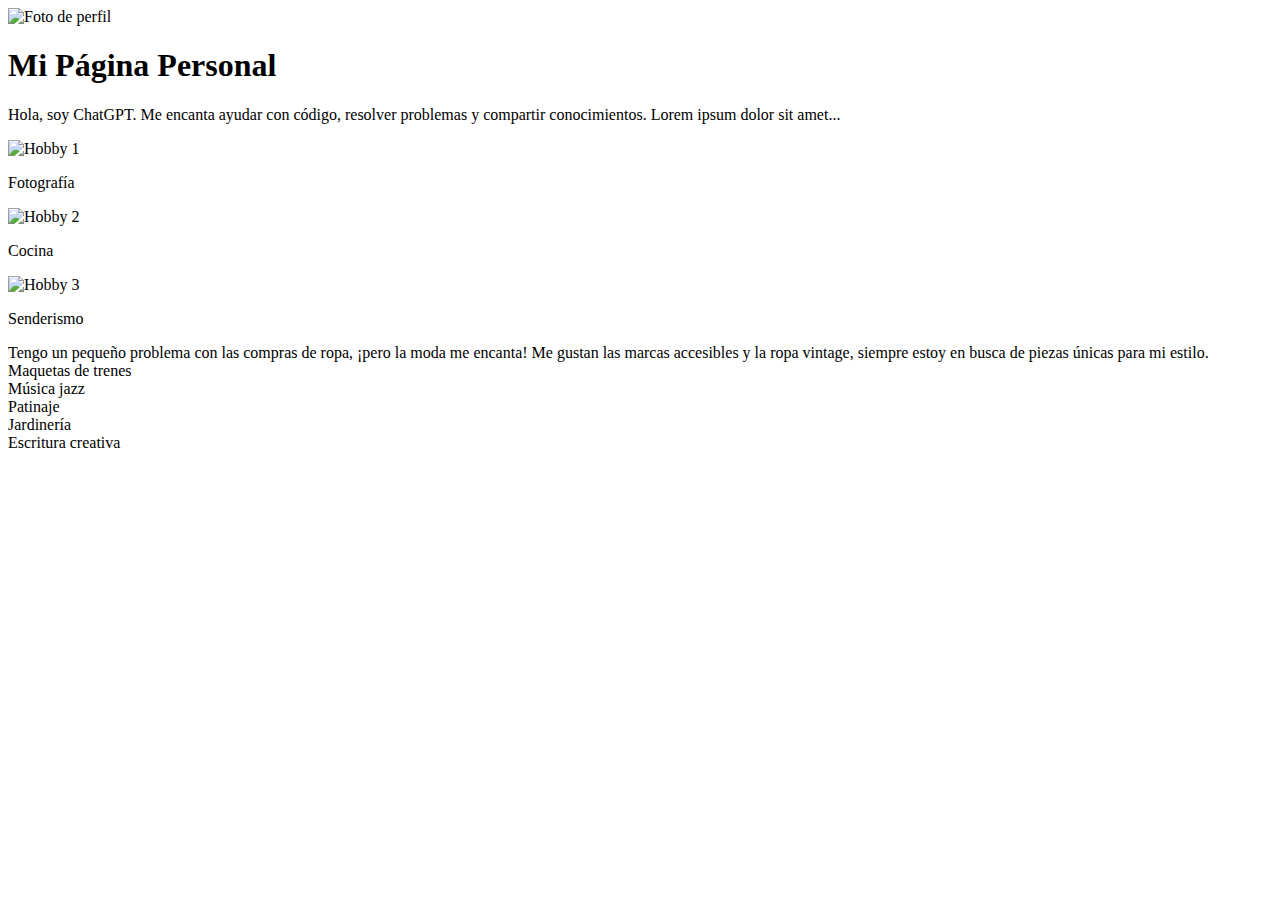
==== index.html @ 0a9aebd6 "3" ====
<!DOCTYPE html>
<html lang="es">
<head>
    <meta charset="UTF-8">
    <meta name="viewport" content="width=device-width, initial-scale=1.0">
    <title>Sobre Mí</title>
    <link rel="stylesheet" href="styles.css">
    <link href="https://fonts.googleapis.com/css2?family=Poppins:wght@300;400;600&display=swap" rel="stylesheet">
</head>
<body>
    <header>
        <img src="https://via.placeholder.com/80" alt="Foto de perfil">
        <h1>Mi Página Personal</h1>
    </header>
    
    <section class="about">
        <p>Hola, soy ChatGPT. Me encanta ayudar con código, resolver problemas y compartir conocimientos. Lorem ipsum dolor sit amet...</p>
    </section>
    
    <section class="hobbies-container">
        <div class="hobby">
            <img src="https://via.placeholder.com/150" alt="Hobby 1">
            <p>Fotografía</p>
        </div>
        <div class="hobby">
            <img src="https://via.placeholder.com/150" alt="Hobby 2">
            <p>Cocina</p>
        </div>
        <div class="hobby">
            <img src="https://via.placeholder.com/150" alt="Hobby 3">
            <p>Senderismo</p>
        </div>
    </section>
    Tengo un pequeño problema con las compras de ropa, ¡pero la moda me encanta! Me gustan las marcas accesibles y la ropa vintage, siempre estoy en busca de piezas únicas para mi estilo.


    
    <section class="other-hobbies">
        <div class="other-hobby">Maquetas de trenes</div>
        <div class="other-hobby">Música jazz</div>
        <div class="other-hobby">Patinaje</div>
        <div class="other-hobby">Jardinería</div>
        <div class="other-hobby">Escritura creativa</div>
    </section>
</body>
</html>
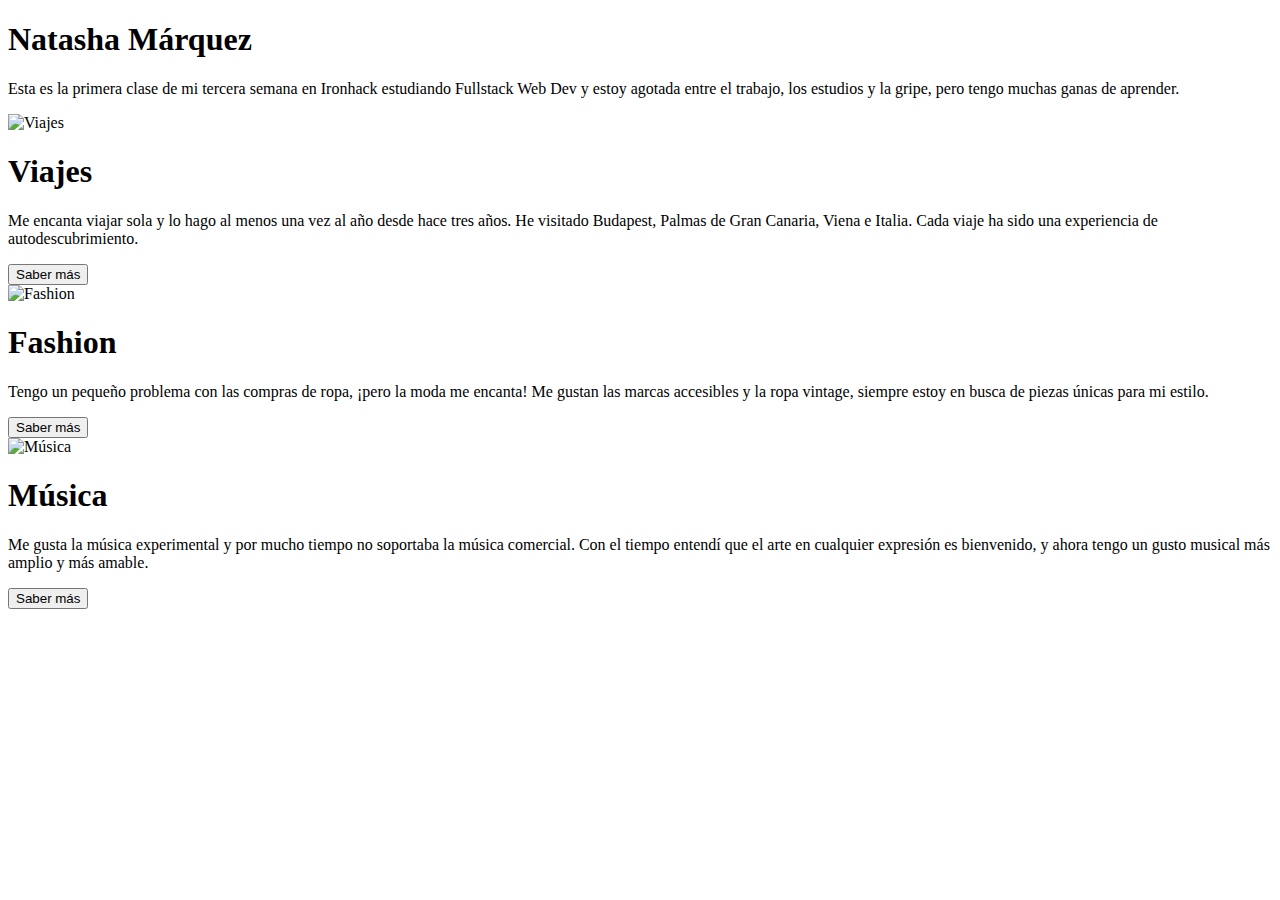
==== commit f71b339b: "4" ====
--- a/index.html
+++ b/index.html
@@ -3,44 +3,33 @@
 <head>
     <meta charset="UTF-8">
     <meta name="viewport" content="width=device-width, initial-scale=1.0">
-    <title>Sobre Mí</title>
+    <title>Sobre Natasha Márquez</title>
     <link rel="stylesheet" href="styles.css">
-    <link href="https://fonts.googleapis.com/css2?family=Poppins:wght@300;400;600&display=swap" rel="stylesheet">
 </head>
 <body>
-    <header>
-        <img src="https://via.placeholder.com/80" alt="Foto de perfil">
-        <h1>Mi Página Personal</h1>
-    </header>
-    
-    <section class="about">
-        <p>Hola, soy ChatGPT. Me encanta ayudar con código, resolver problemas y compartir conocimientos. Lorem ipsum dolor sit amet...</p>
-    </section>
-    
-    <section class="hobbies-container">
-        <div class="hobby">
-            <img src="https://via.placeholder.com/150" alt="Hobby 1">
-            <p>Fotografía</p>
+    <div class="navbar">
+        <h1>Natasha Márquez</h1>
+        <p class="info">Esta es la primera clase de mi tercera semana en Ironhack estudiando Fullstack Web Dev y estoy agotada entre el trabajo, los estudios y la gripe, pero tengo muchas ganas de aprender.</p>
+    </div>
+    <div class="container">
+        <div class="card">
+            <img src="https://source.unsplash.com/300x200/?travel" alt="Viajes">
+            <h1 class="card-title">Viajes</h1>
+            <p class="card-text">Me encanta viajar sola y lo hago al menos una vez al año desde hace tres años. He visitado Budapest, Palmas de Gran Canaria, Viena e Italia. Cada viaje ha sido una experiencia de autodescubrimiento.</p>
+            <button class="card-button">Saber más</button>
         </div>
-        <div class="hobby">
-            <img src="https://via.placeholder.com/150" alt="Hobby 2">
-            <p>Cocina</p>
+        <div class="card">
+            <img src="https://source.unsplash.com/300x200/?fashion" alt="Fashion">
+            <h1 class="card-title">Fashion</h1>
+            <p class="card-text">Tengo un pequeño problema con las compras de ropa, ¡pero la moda me encanta! Me gustan las marcas accesibles y la ropa vintage, siempre estoy en busca de piezas únicas para mi estilo.</p>
+            <button class="card-button">Saber más</button>
         </div>
-        <div class="hobby">
-            <img src="https://via.placeholder.com/150" alt="Hobby 3">
-            <p>Senderismo</p>
+        <div class="card">
+            <img src="https://source.unsplash.com/300x200/?music" alt="Música">
+            <h1 class="card-title">Música</h1>
+            <p class="card-text">Me gusta la música experimental y por mucho tiempo no soportaba la música comercial. Con el tiempo entendí que el arte en cualquier expresión es bienvenido, y ahora tengo un gusto musical más amplio y más amable.</p>
+            <button class="card-button">Saber más</button>
         </div>
-    </section>
-    Tengo un pequeño problema con las compras de ropa, ¡pero la moda me encanta! Me gustan las marcas accesibles y la ropa vintage, siempre estoy en busca de piezas únicas para mi estilo.
-
-
-    
-    <section class="other-hobbies">
-        <div class="other-hobby">Maquetas de trenes</div>
-        <div class="other-hobby">Música jazz</div>
-        <div class="other-hobby">Patinaje</div>
-        <div class="other-hobby">Jardinería</div>
-        <div class="other-hobby">Escritura creativa</div>
-    </section>
+    </div>
 </body>
-</html>+</html>
